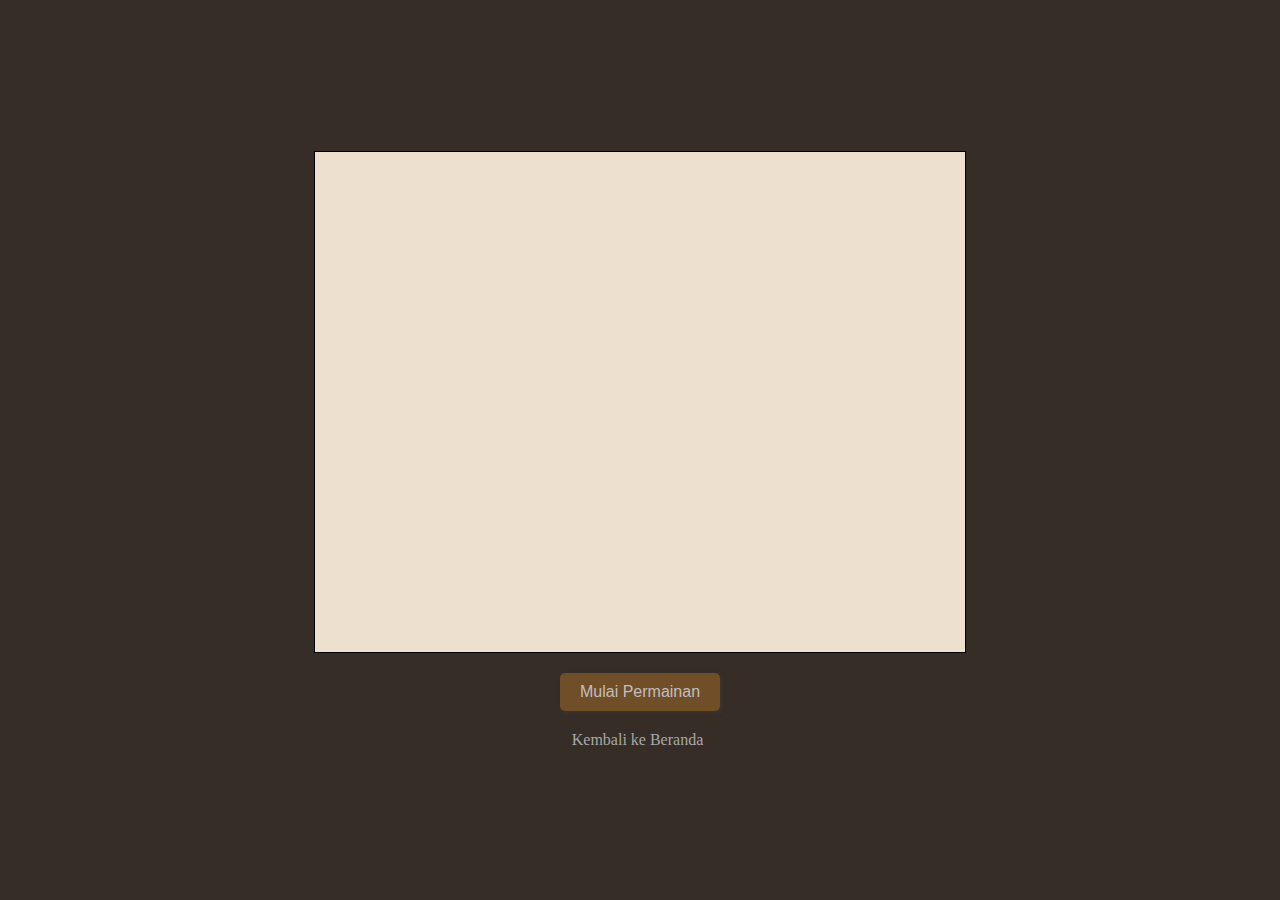
==== BreakOut/index.html @ 89cb4e2a "add many files" ====
<!DOCTYPE html>
<html lang="en">
  <head>
    <meta charset="UTF-8" />
    <meta name="viewport" content="width=device-width, initial-scale=1.0" />
    <title>Breakout</title>
    <link rel="stylesheet" href="style.css" />
    <!-- Font Awesome CSS -->
    <link rel="stylesheet" href="https://cdnjs.cloudflare.com/ajax/libs/font-awesome/6.0.0-beta3/css/all.min.css" integrity="sha384-DI0FfDg/EGrMmYf8tP88sH7x5HE4UjY+c1QyKaQGmiVpK5ym1mu3YpBQ70coJ7ko" crossorigin="anonymous" />
    <link rel="stylesheet" href="https://cdnjs.cloudflare.com/ajax/libs/font-awesome/6.4.0/css/all.min.css" integrity="sha512-iecdLmaskl7CVkqkXNQ/ZH/XLlvWZOJyj7Yy7tcenmpD1ypASozpmT/E0iPtmFIB46ZmdtAc9eNBvH0H/ZpiBw==" crossorigin="anonymous" referrerpolicy="no-referrer" />
  </head>
  <body>
    <canvas id="gameCanvas" width="650" height="500"></canvas>
    <button id="startButton" onclick="startGame()">Mulai Permainan</button>
    <div class="back">
      <a id="home" href="../home.html" style="margin-top: 20px">
        Kembali ke Beranda
        <i id="home-icon" class="fas fa-home"></i>
      </a>
    </div>
    <script src="script.js"></script>
  </body>
</html>
---- BreakOut/style.css ----
body {
  margin: 0;
  padding: 0;
  display: flex;
  flex-direction: column;
  justify-content: center;
  align-items: center;
  min-height: 100vh;
  background-color: #362d27;
}

#home-icon {
  font-size: 4x;
  color: rgb(168, 168, 168);
  margin-left: 5px;
}

#home {
  display: flex;
  align-items: center;
  color: rgb(168, 168, 168);
  text-decoration: none;
  transition: color 0.3s ease;
}

#home:hover {
  color: gray;
}

.back {
  display: flex;
  justify-content: center;
}

#gameCanvas {
  border: 1px solid #000;
  background-color: #ede0ce;
  margin-bottom: 20px;
  max-width: 100%;
}

#startButton {
  padding: 10px 20px;
  font-size: 16px;
  background-color: #6f4e28;
  color: #c2bfbf;
  border: none;
  cursor: pointer;
  display: block;
  border-radius: 5px;
  box-shadow: 2px 2px 4px rgba(62, 61, 61, 0.5);
  transition: background-color 0.2s ease;
}

#startButton:hover {
  background-color: #a37446;
}
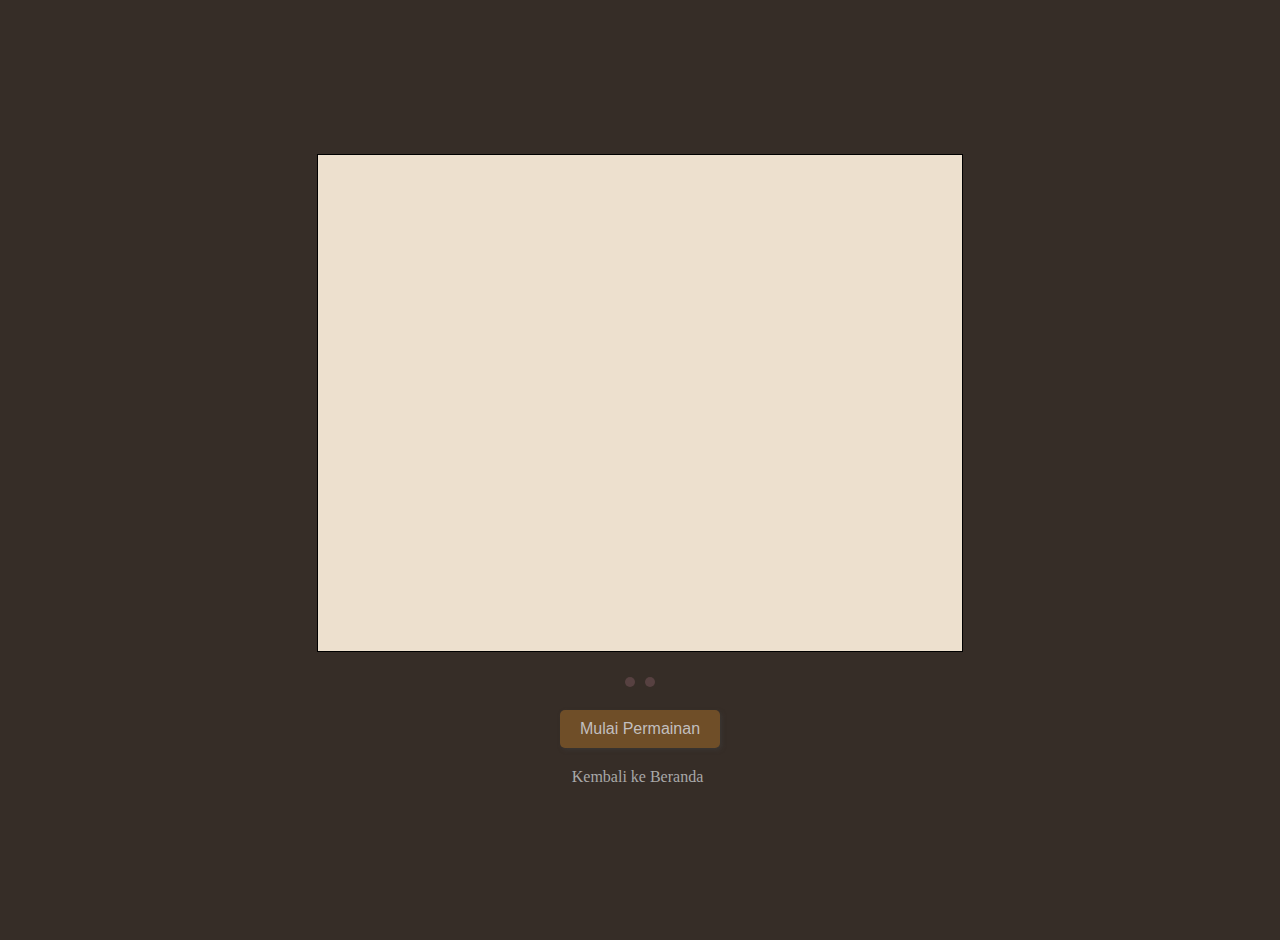
==== commit ebcfdd30: "responsive breakout and add new game" ====
--- a/BreakOut/index.html
+++ b/BreakOut/index.html
@@ -2,7 +2,7 @@
 <html lang="en">
   <head>
     <meta charset="UTF-8" />
-    <meta name="viewport" content="width=device-width, initial-scale=1.0" />
+    <meta name="viewport" content="width=device-width, initial-scale=1.0, maximum-scale=1.0, user-scalable=no" />
     <title>Breakout</title>
     <link rel="stylesheet" href="style.css" />
     <!-- Font Awesome CSS -->
@@ -10,7 +10,12 @@
     <link rel="stylesheet" href="https://cdnjs.cloudflare.com/ajax/libs/font-awesome/6.4.0/css/all.min.css" integrity="sha512-iecdLmaskl7CVkqkXNQ/ZH/XLlvWZOJyj7Yy7tcenmpD1ypASozpmT/E0iPtmFIB46ZmdtAc9eNBvH0H/ZpiBw==" crossorigin="anonymous" referrerpolicy="no-referrer" />
   </head>
   <body>
-    <canvas id="gameCanvas" width="650" height="500"></canvas>
+    <canvas id="gameCanvas" width="645" height="500"></canvas>
+    <div class="arrow-icons">
+      <div class="arrow-icon" id="leftArrow"><i class="fas fa-arrow-left"></i></div>
+      <div class="arrow-icon" id="rightArrow"><i class="fas fa-arrow-right"></i></div>
+    </div>
+    <br />
     <button id="startButton" onclick="startGame()">Mulai Permainan</button>
     <div class="back">
       <a id="home" href="../home.html" style="margin-top: 20px">
--- a/BreakOut/style.css
+++ b/BreakOut/style.css
@@ -1,6 +1,6 @@
 body {
   margin: 0;
-  padding: 0;
+  padding: 20px;
   display: flex;
   flex-direction: column;
   justify-content: center;
@@ -36,7 +36,27 @@
   border: 1px solid #000;
   background-color: #ede0ce;
   margin-bottom: 20px;
+  aspect-ratio: 650/500;
   max-width: 100%;
+  height: auto;
+}
+
+.arrow-icons {
+  display: flex;
+  justify-content: center;
+  cursor: pointer;
+}
+
+.arrow-icon {
+  background-color: #574141;
+  padding: 5px;
+  margin: 5px;
+  border-radius: 5px;
+}
+
+.arrow-icon i {
+  color: #fff;
+  font-size: 20px;
 }
 
 #startButton {
